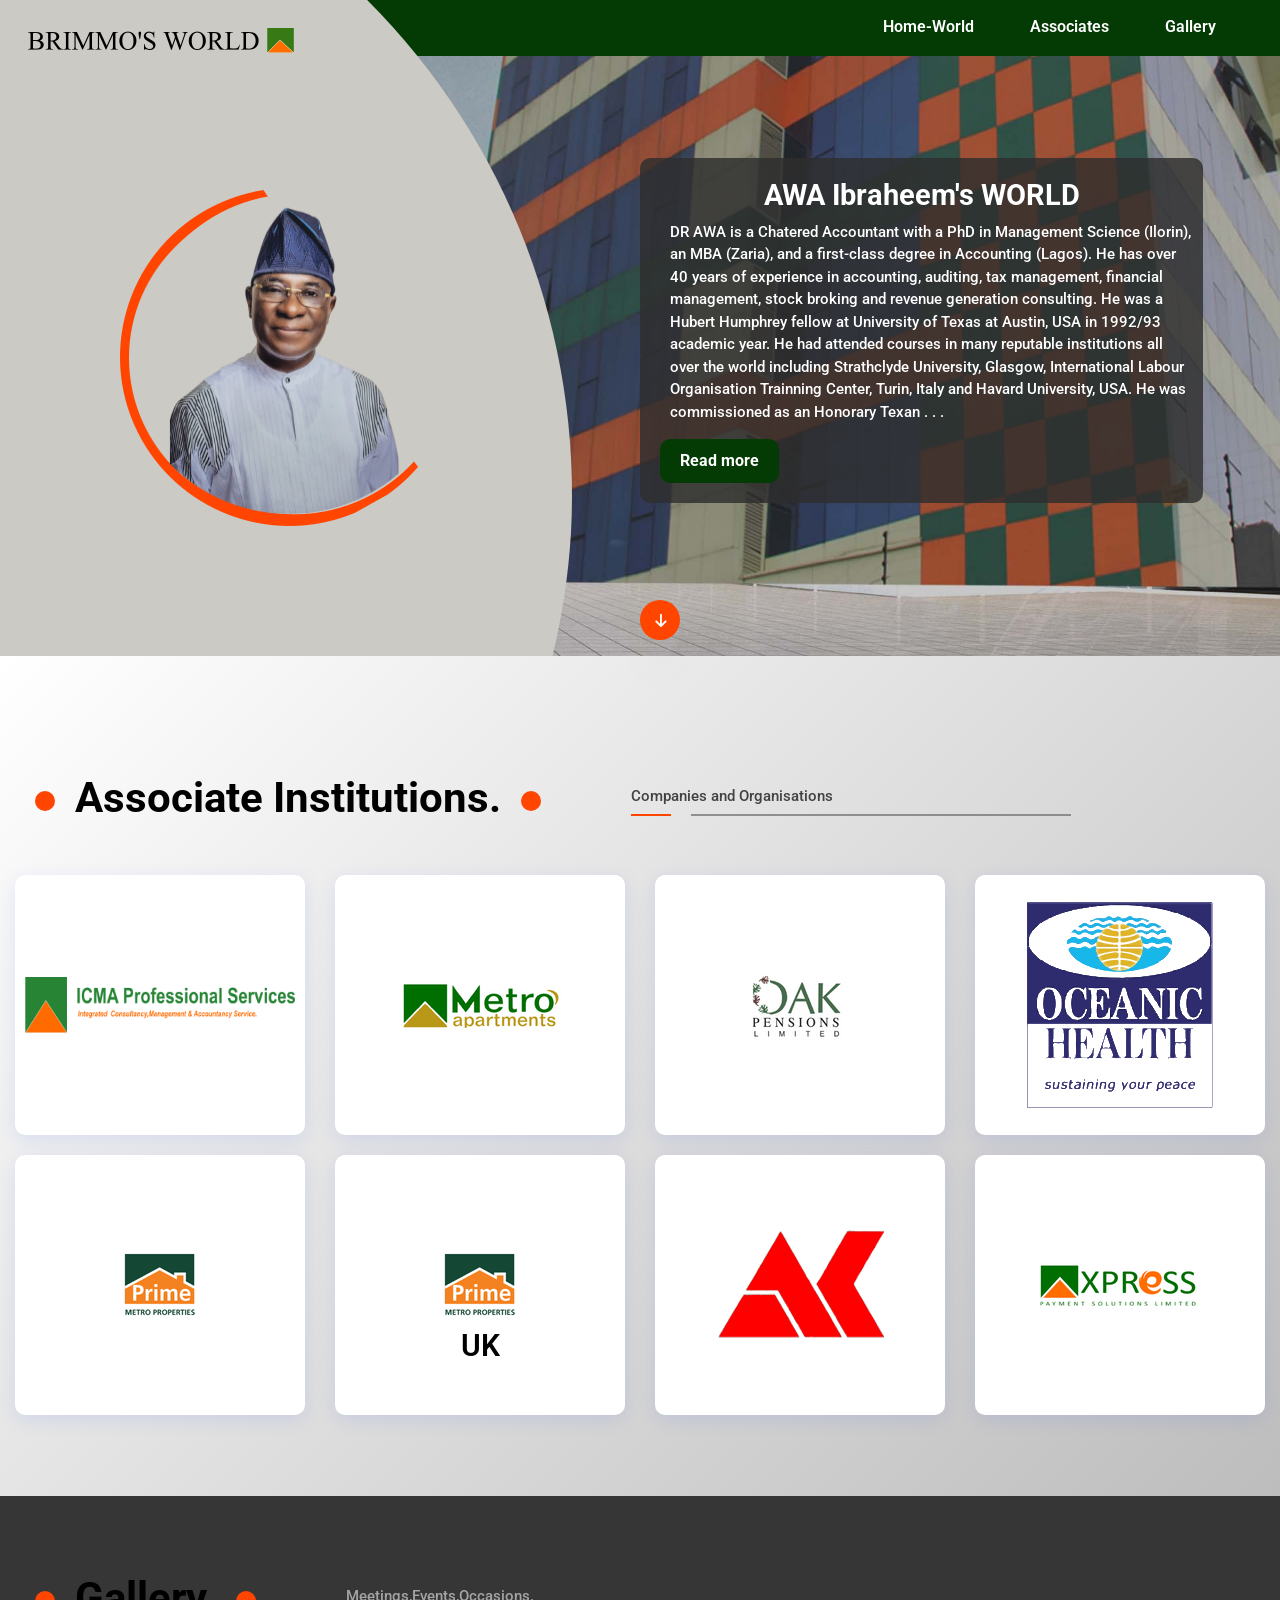
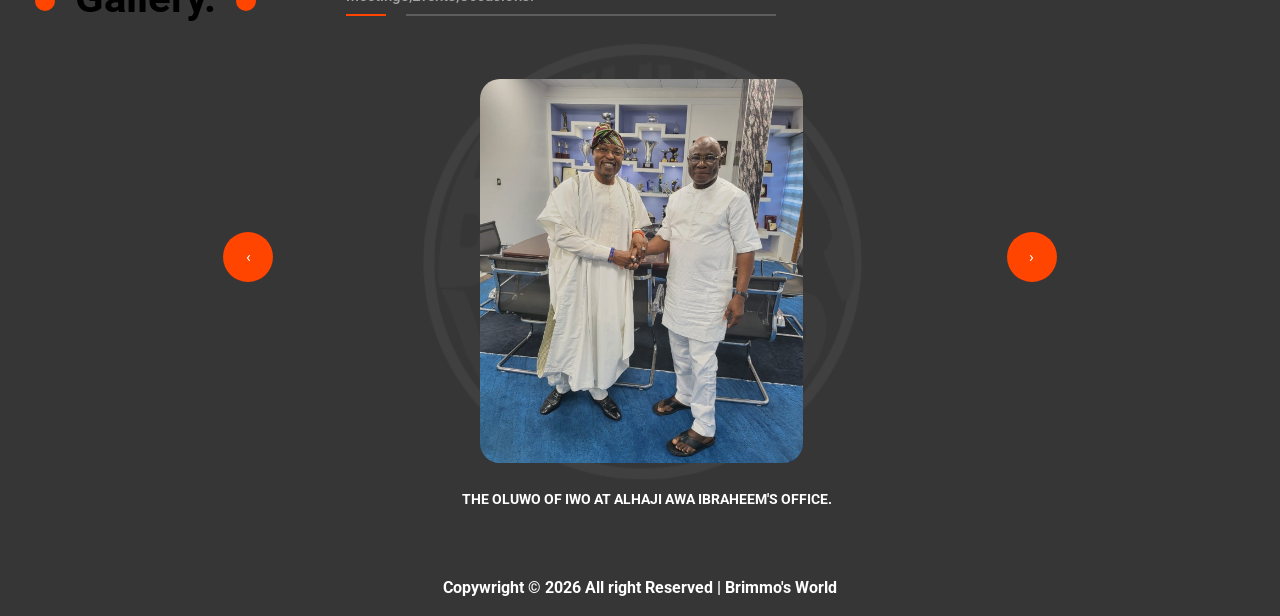
==== index.html @ 3488f88e "update files" ====
<!DOCTYPE html>
<html lang="en">
  <head>
    <meta charset="UTF-8" />
    <meta http-equiv="X-UA-Compatible" content="IE=edge" />
    <meta name="viewport" content="width=device-width, initial-scale=1.0" />
    <title>Brimmo's World</title>
    <!--==================== bootstrap file ============= -->

    <link
      rel="stylesheet"
      href="https://cdn.jsdelivr.net/npm/bootstrap@4.6.1/dist/css/bootstrap.min.css"
      integrity="sha384-zCbKRCUGaJDkqS1kPbPd7TveP5iyJE0EjAuZQTgFLD2ylzuqKfdKlfG/eSrtxUkn"
      crossorigin="anonymous"
    />

    <link rel="stylesheet" href="style.css" />
    <link rel="stylesheet" type="text/css" href="fonts/Gelion-Regular.woff2" />

    <link
      rel="stylesheet"
      href="https://cdnjs.cloudflare.com/ajax/libs/animate.css/4.1.1/animate.min.css"
      integrity="sha512-c42qTSw/wPZ3/5LBzD+Bw5f7bSF2oxou6wEb+I/lqeaKV5FDIfMvvRp772y4jcJLKuGUOpbJMdg/BTl50fJYAw=="
      crossorigin="anonymous"
      referrerpolicy="no-referrer"
    />

    <!--==================== font awesome file ============= -->
    <link
      rel="stylesheet"
      href="https://cdnjs.cloudflare.com/ajax/libs/font-awesome/6.1.1/css/all.min.css"
    />

    <link
      rel="stylesheet"
      href="https://cdnjs.cloudflare.com/ajax/libs/OwlCarousel2/2.3.4/assets/owl.carousel.min.css"
    />
    <link
      rel="stylesheet"
      href="https://cdnjs.cloudflare.com/ajax/libs/OwlCarousel2/2.3.4/assets/owl.theme.default.min.css"
    />
    <link
      rel="stylesheet"
      href="https://cdnjs.cloudflare.com/ajax/libs/animate.css/4.1.1/animate.min.css"
      integrity="sha512-c42qTSw/wPZ3/5LBzD+Bw5f7bSF2oxou6wEb+I/lqeaKV5FDIfMvvRp772y4jcJLKuGUOpbJMdg/BTl50fJYAw=="
      crossorigin="anonymous"
      referrerpolicy="no-referrer"
    />
  </head>
  <body>
    <img class="brand" src="./images/g1048.png" alt="Brimmo's World" />
    <!-- <img class="Awa" src="./images/awa.jpg" alt="AWA IBAHEEM'S PICTURE">

  
  <div class="lin"></div> -->
    <div class="oi">
      <div class="AnotherStory1 slide2-in from-left2">
        <h2 class="h2">AWA Ibraheem's WORLD</h2>
        <p>
          DR AWA is a Chatered Accountant with a PhD in Management Science
          (Ilorin), an MBA (Zaria), and a first-class degree in Accounting
          (Lagos). He has over 40 years of experience in accounting, auditing,
          tax management, financial management, stock broking and revenue
          generation consulting. He was a Hubert Humphrey fellow at University
          of Texas at Austin, USA in 1992/93 academic year. He had attended
          courses in many reputable institutions all over the world including
          Strathclyde University, Glasgow, International Labour Organisation
          Trainning Center, Turin, Italy and Havard University, USA. He was
          commissioned as an Honorary Texan <span id="dots2">. . .</span
          ><span id="more2"
            >by the State Of Texas, USA, in July, 1993. He was also a 1992
            University of Lagos Distinguished Alumni Award winner and 2019
            Institute of Chartered Accountants of Nigeria Merit Award winner. He
            is currently the Pro Chancellor of Fountain University, Osogbo and
            the President of Ikeja Golf Club in Lagos State. He is associated
            with a number of organisations active in the private sector some of
            which are on this page.
          </span>
        </p>
        <button onclick="myFunctions()" id="myBtn2">Read more</button>
      </div>
    </div>

    <img class="Awaaaa" src="./images/bg.png" alt="AWA IBAHEEM'S PICTURE" />
    <img
      src="./images/firstAlhajiPicture.png"
      alt="firstAlhajiPicture"
      class="firstpic"
    />
    <img src="./images/g1023.png" alt="firstAlhajiPicture" class="secondpic" />
    <img src="./images/shape.png" alt="shape" class="shape" />

    <img
      class="Android"
      src="./images/android.png"
      alt="AWA IBAHEEM'S PICTURE"
    />
    <img class="Phone" src="./images/phone.png" alt="AWA IBAHEEM'S PICTURE" />
    <div class="scroll-down" id="scroll-down" title="scroll down">
      <!-- <span>scroll down</span> -->
      <i class="fa fa-arrow-down" aria-hidden="true"></i>
    </div>
    <div class="scroll-top" id="scroll-top">
      <i class="fa fa-globe"></i>
    </div>

    <nav class="navbar navbar-expand-md" id="navbar">
      <a class="navbar-brand" href="#">
        <img src="./images/g1048.png" alt="Brimmo world" />
      </a>
      <button
        class="navbar-toggler"
        type="button"
        data-toggle="collapse"
        data-target="#navbarNavDropdown"
      >
        <i class="fa fa-bars"></i>
      </button>
      <div class="collapse navbar-collapse" id="navbarNavDropdown">
        <ul class="navbar-nav ml-auto">
          <li class="nav-item p-10">
            <a class="nav-link" href="#">Home-World</a>
          </li>
          <li class="nav-item">
            <a class="nav-link" href="#associations">Associates</a>
          </li>
          <!-- <li class="nav-item">
            <a class="nav-link" href="#News">News & Publications</a>
          </li> -->
          <li class="nav-item">
            <a class="nav-link" href="#partners">Gallery</a>
          </li>
        </ul>
      </div>
    </nav>

    <div class="HomeWorld" id="HomeWorld">
      <!-- <div class="background"></div> -->
      <div class="item">
        <img src="./images/office.jpg" alt="" />
        <!-- <div class="cover"> -->
        <div class="container-fluid">
          <div class="row text">
            <div class="col-md-4">
              <div class="picture header-content"></div>
            </div>
            <div class="col-md-2"></div>
            <div class="col-md-5">
              <div class="Story slide-in from-left2">
                <h2 class="h2">AWA Ibraheem's WORLD</h2>
                <p>
                  DR AWA is a Chatered Accountant with a PhD in Management
                  Science (Ilorin), an MBA (Zaria), and a first-class degree in
                  Accounting (Lagos). He has over 40 years of experience in
                  accounting, auditing, tax management, financial management,
                  stock broking and revenue generation consulting. He was a
                  Hubert Humphrey fellow at University of Texas at Austin, USA
                  in 1992/93 academic year. He had attended courses in many
                  reputable institutions all over the world including
                  Strathclyde University, Glasgow, International Labour
                  Organisation Trainning Center, Turin, Italy and Havard
                  University, USA. He was commissioned as an Honorary Texan
                  <span id="dots">. . .</span
                  ><span id="more"
                    >by the State Of Texas, USA, in July, 1993. He was also a
                    1992 University of Lagos Distinguished Alumni Award winner
                    and 2019 Institute of Chartered Accountants of Nigeria Merit
                    Award winner. He is currently the Pro Chancellor of Fountain
                    University, Osogbo and the President of Ikeja Golf Club in
                    Lagos State. He is associated with a number of organisations
                    active in the private sector some of which are on this page.
                  </span>
                </p>
                <button onclick="myFunction()" id="myBtn">Read more</button>
              </div>
            </div>
            <div class="col-md-1"></div>
          </div>
        </div>
      </div>
      <!-- </div> -->
    </div>

    <!-- <section class="pictures">

        </section> -->
    <div class="association-and-news">
      <section class="associations" id="associations">
        <div class="container-fluid ass">
          <div class="header">
            <div class="top">
              <div class="dot"></div>
              <p>Associate Institutions.</p>
              <div class="dot"></div>
            </div>

            <div class="below">
              <p>Companies and Organisations</p>
              <div class="block">
                <div class="line"></div>
                <div class="line2"></div>
              </div>
            </div>
          </div>
          <div class="row boxes">
            <div class="col-md-3 col-sm-12 bx1">
              <div class="inner slide-in from-right">
                <div class="front-face">
                  <img src="./images/g1102.png" class="imag" alt="ICMA" />
                </div>
                <div class="back-face">
                  <span>ICMA</span>
                  <p class="yo">
                    Creation of Public Revenue Solutions, Simplifying
                    assessments and payments, plugging loopholes and boosting
                    Revenue.
                  </p>
                  <a
                    href="https://icmaservices.com/"
                    class="button"
                    target="_blank"
                    >Visit Site</a
                  >
                </div>
              </div>
            </div>
            <div class="col-md-3 col-sm12 bx1">
              <div class="inner slide-in from-right">
                <div class="front-face">
                  <img src="./images/NewMetro.png" alt="ICMA" target="_blank" />
                </div>
                <div class="back-face">
                  <span>Metro Apartments</span>
                  <p class="dow">
                    Affordable Modern Living In Safety, Efficiency and Comfort.
                  </p>
                  <a
                    href="https://www.metroapartments.com/"
                    class="button"
                    target="_blank"
                    >Visit Site</a
                  >
                </div>
              </div>
            </div>
            <div class="col-md-3 col-sm12 bx1">
              <div class="inner slide-in from-right">
                <div class="front-face">
                  <img src="./images/NewOak.png" alt="ICMA" />
                </div>
                <div class="back-face">
                  <span>OAK Pensions</span>
                  <p class="dow">
                    Providing Financial Future and Security for Retirement.
                  </p>
                  <a
                    href="https://www.oakpensions.com/"
                    class="button"
                    target="_blank"
                    >Visit Site</a
                  >
                </div>
              </div>
            </div>
            <div class="col-md-3 col-sm12 bx1">
              <div class="inner slide-in from-right">
                <div class="front-face">
                  <img
                    src="./images/logo_oceanic_transparent (1).png"
                    alt="Oceanic"
                    target="_blank"
                  />
                </div>
                <div class="back-face">
                  <span>Oceanic</span>
                  <p class="dow">
                    Affordable Quality Healthcare without tears.
                  </p>
                  <a
                    href="https://www.oceanichealth.com/"
                    class="button"
                    target="_blank"
                    >Visit Site</a
                  >
                </div>
              </div>
            </div>
            <div class="col-md-3 col-sm12 bx1">
              <div class="inner slide-in from-left">
                <div class="front-face">
                  <img
                    src="./images/NewPrimeMetro (1).png"
                    alt="New Prime Metro"
                    target="_blank"
                  />
                </div>
                <div class="back-face">
                  <span>Prime Metro</span>
                  <p class="dow">
                    Build, Buy, Sell & Lease property with the most Efficient
                  </p>
                  <a
                    href="https://primemetro.net/"
                    class="button"
                    target="_blank"
                    >Visit Site</a
                  >
                </div>
              </div>
            </div>
            <div class="col-md-3 col-sm12 bx1">
              <div class="inner slide-in from-left">
                <div class="front-face">
                  <img
                    src="./images/NewPrimeMetro (1).png"
                    alt="UK PrimeMetro"
                    target="_blank"
                  />
                  <h2>UK</h2>
                </div>
                <div class="back-face">
                  <span>Prime Metro [UK]</span>
                  <p>
                    Enjoy the trust and Knowledge of True property professionals
                    in the UK.
                  </p>
                  <a
                    href="https://www.primemetro.co.uk/"
                    class="button"
                    target="_blank"
                    >Visit Site</a
                  >
                </div>
              </div>
            </div>
            <div class="col-md-3 col-sm12 bx1">
              <div class="inner slide-in from-left">
                <div class="front-face">
                  <img
                    src="./images/afrologo1.png"
                    alt="ICMA"
                    target="_blank"
                  />
                </div>
                <div class="back-face">
                  <span>Afrocommerce</span>
                  <p>
                    Sales & Maintenance of World Standard Industrial Equipment
                    and Machines.
                  </p>
                  <a
                    href="https://www.afrocommercewaltd.com/"
                    class="button"
                    target="_blank"
                    >Visit Site</a
                  >
                </div>
              </div>
            </div>
            <div class="col-md-3 col-sm12 bx1">
              <div class="inner slide-in from-left">
                <div class="front-face">
                  <img src="./images/NewXpress.png" alt="ICMA" />
                </div>
                <div class="back-face">
                  <span>Xpress Payments</span>
                  <p>
                    Providing Stress-free Leading-edge payments and smart Living
                    Solutions.
                  </p>
                  <a
                    href="https://www.xpresspayments.com/"
                    class="button"
                    target="_blank"
                    >Visit Site</a
                  >
                </div>
              </div>
            </div>
          </div>
        </div>
      </section>

      <!-- <section class="News" id="News">
        <div class="container-fluid ass">
          <div class="header">
            <div class="top">
              <div class="dot"></div>
              <p>News & Publications.</p>
              <div class="dot"></div>
            </div>

            <div class="below">
              <p>Articles</p>
              <div class="block">
                <div class="line"></div>
                <div class="line2"></div>
              </div>
            </div>
          </div>
          <div class="row cards">
            <div class="col-md-3 newsCard">
              <div class="InnerCard">
                <div class="imgPadd">
                  <img src="/images/nw.jpg" alt="" />
                </div>
                <div class="area">
                  <span> TITLE OF PUBLICATION</span>
                  <div>
                    Body of the publication lorem ipsum dolor sit amet
                    consectetur adipisicing elit. Saepe perspiciatis ullam atque
                    aperiam veritatis? Corporis cum soluta id debitis error....
                  </div>
                </div>

                <a href="#">More</a>
              </div>
            </div>

            <div class="col-md-3 newsCard">
              <div class="InnerCard">
                <div class="imgPadd">
                  <img src="/images/nw.jpg" alt="" />
                </div>
                <div class="area">
                  <span> TITLE OF PUBLICATION</span>
                  <div>
                    Body of the publication lorem ipsum dolor sit amet
                    consectetur adipisicing elit. Saepe perspiciatis ullam atque
                    aperiam veritatis? Corporis cum soluta id debitis error....
                  </div>
                </div>

                <a href="#">More</a>
              </div>
            </div>

            <div class="col-md-3 newsCard">
              <div class="InnerCard">
                <div class="imgPadd">
                  <img src="/images/nw.jpg" alt="" />
                </div>
                <div class="area">
                  <span> TITLE OF PUBLICATION</span>
                  <div>
                    Body of the publication lorem ipsum dolor sit amet
                    consectetur adipisicing elit. Saepe perspiciatis ullam atque
                    aperiam veritatis? Corporis cum soluta id debitis error....
                  </div>
                </div>

                <a href="#">More</a>
              </div>
            </div>

            <div class="col-md-3 newsCard">
              <div class="InnerCard">
                <div class="imgPadd">
                  <img src="/images/nw.jpg" alt="" />
                </div>
                <div class="area">
                  <span> TITLE OF PUBLICATION</span>
                  <div>
                    Body of the publication lorem ipsum dolor sit amet
                    consectetur adipisicing elit. Saepe perspiciatis ullam atque
                    aperiam veritatis? Corporis cum soluta id debitis error....
                  </div>
                </div>

                <a href="#">More</a>
              </div>
            </div>
          </div>
        </div>
      </section> -->
    </div>

    <section class="partners" id="partners">
      <div class="container-fluid ass">
        <div class="header">
          <div class="top">
            <div class="dot"></div>
            <p>Gallery.</p>
            <div class="dot"></div>
          </div>

          <div class="below">
            <p>Meetings,Events,Occasions.</p>
            <div class="block">
              <div class="line"></div>
              <div class="line2"></div>
            </div>
          </div>
        </div>
      </div>
      <div class="container">
        <img
          class="img"
          src="./images/BRIMMO-removebg-preview.png"
          alt="Brimmo's World"
        />
        <div class="owl-carousel owl-theme">
          <div class="item">
            <div class="row">
              <div class="col-md-3"></div>
              <div class="col-md-6">
                <img class="imager" src="./images/Oluwo.png" alt="Office" />
                <div class="infor">
                  <p>The Oluwo of Iwo at Alhaji AWA Ibraheem's Office.</p>
                </div>
              </div>
              <div class="col-md-3"></div>
            </div>
          </div>
          <div class="item">
            <div class="row">
              <div class="col-md-3"></div>
              <div class="col-md-6">
                <img class="ww" src="./images/ican (2).jpg" alt="" />
                <div class="info">
                  <p class="ww">At the Commissioning of ICAN Offa</p>
                </div>
              </div>
              <div class="col-md-3"></div>
            </div>
          </div>

          <div class="item">
            <div class="row">
              <div class="col-md-3"></div>
              <div class="col-md-6">
                <img class="www" src="./images/Alhaji (1).jpg" alt="Office" />
              </div>
              <div class="col-md-3"></div>
            </div>
          </div>
          <div class="item">
            <div class="row">
              <div class="col-md-3"></div>
              <div class="col-md-6">
                <img src="./images/EkoHotel.jpg" class="push" alt="Office" />
                <div class="info">
                  <p style="font-size: 13px; margin-top: 30px">
                    Dr Awa Ibraheem confered with merit award by ICAN's 54th
                    president at the Annual Dinner and awards held at eko hotel
                    and suites 2019
                  </p>
                </div>
              </div>
              <div class="col-md-3"></div>
            </div>
          </div>
          <div class="item">
            <div class="row">
              <div class="col-md-3"></div>
              <div class="col-md-6">
                <img src="./images/AlumniawardLag.jpg" alt="Office" />
                <div class="info">
                  <p>
                    Dr awa ibraheem at the university of lagos alumni
                    association award dinner on the 27th july,2012
                  </p>
                </div>
              </div>
              <div class="col-md-3"></div>
            </div>
          </div>
          <div class="item">
            <div class="row">
              <div class="col-md-3"></div>
              <div class="col-md-6">
                <img src="./images/Hajj.jpg" alt="Hajj" />
                <div class="info">
                  <p>
                    As Kwara state 2022 Amirul Hajj with thr Kwara State
                    governor just before the 2022<br />
                    last hajj flight took off for Madinah, Saudi Arabia.
                  </p>
                </div>
              </div>
              <div class="col-md-3"></div>
            </div>
          </div>
          <div class="item">
            <div class="row">
              <div class="col-md-3"></div>
              <div class="col-md-6">
                <img src="./images/Alhaji (4).jpg" alt="Office" />
                <div class="info">
                  <p>
                    <!--   -->
                  </p>
                </div>
              </div>
              <div class="col-md-3"></div>
            </div>
          </div>
          <div class="item">
            <div class="row">
              <div class="col-md-3"></div>
              <div class="col-md-6">
                <img
                  class="anoda"
                  src="./images/InOffice (1).jpg"
                  alt="Office"
                />
                <div class="info">
                  <p>
                    <!--  * -->
                  </p>
                </div>
              </div>
              <div class="col-md-3"></div>
            </div>
          </div>
          <div class="item">
            <div class="row">
              <div class="col-md-3"></div>
              <div class="col-md-6">
                <img src="./images/InOffice (2).jpg" alt="Office" />
                <div class="info">
                  <p>
                    <!-- * * -->
                  </p>
                </div>
              </div>
              <div class="col-md-3"></div>
            </div>
          </div>
          <div class="item">
            <div class="row">
              <div class="col-md-3"></div>
              <div class="col-md-6">
                <img class="imagers" src="./images/image29.png" alt="Office" />
                <div class="infor">
                  <p></p>
                </div>
              </div>
              <div class="col-md-3"></div>
            </div>
          </div>
        </div>
      </div>
    </section>

    <section class="footer">
      <div class="text">
        <p>
          Copywright &copy; <span id="year"></span> All right Reserved |
          <a
            href="#"
            id="scroll-top"
            style="color: white; text-decoration: none"
            >Brimmo's World</a
          >
        </p>
      </div>
    </section>

    <script
      src="https://cdnjs.cloudflare.com/ajax/libs/jquery/3.6.0/jquery.min.js"
      integrity="sha512-894YE6QWD5I59HgZOGReFYm4dnWc1Qt5NtvYSaNcOP+u1T9qYdvdihz0PPSiiqn/+/3e7Jo4EaG7TubfWGUrMQ=="
      crossorigin="anonymous"
      referrerpolicy="no-referrer"
    ></script>
    <script src="https://cdn.jsdelivr.net/npm/popper.js@1.16.1/dist/umd/popper.min.js"></script>
    <script src="https://cdn.jsdelivr.net/npm/bootstrap@4.6.0/dist/js/bootstrap.min.js"></script>
    <script src="https://cdnjs.cloudflare.com/ajax/libs/OwlCarousel2/2.3.4/owl.carousel.min.js"></script>
    <script src="index.js"></script>
    <script src="confetti.js"></script>
    <script type="text/javascript">
      $(window).on("scroll", function () {
        if (window.scrollY > 0) {
          $(".scroll-down").addClass("disable");
        } else {
          $(".scroll-down").addClass("show");
          $(".scroll-down").removeClass("disable");
        }
      });

      $(window).on("load", function () {
        if (window.scrollY > 0) {
          $(".scroll-down").addClass("disable");
        } else {
          $(".scroll-down").addClass("show");
          $(".scroll-down").removeClass("disable");
        }
      });

      $(window).scroll(function () {
        if (this.scrollY > 110) {
          $(".scroll-top").addClass("show");
        } else {
          $(".scroll-top").removeClass("show");
        }
        if (this.scrollY > 600) {
          $(".navbar").addClass("show");
        } else {
          $(".navbar").removeClass("show");
        }
      });

      $(".scroll-top").on("click", function (evt) {
        $("html, body").animate({ scrollTop: 0 }, 600);
        evt.preventDefault();
      });

      $(".scroll-down").on("click", function (evt) {
        $("html, body").animate({ scrollTop: 600 }, 600);
        evt.preventDefault();
      });

      function myFunction() {
        var dots = document.getElementById("dots");
        var moreText = document.getElementById("more");
        var btnText = document.getElementById("myBtn");

        if (dots.style.display === "none") {
          dots.style.display = "inline";
          btnText.innerHTML = "Read more";
          moreText.style.display = "none";
        } else {
          dots.style.display = "none";
          btnText.innerHTML = "Read less";
          moreText.style.display = "inline";
        }
      }
      function myFunctions() {
        var dots = document.getElementById("dots2");
        var moreText = document.getElementById("more2");
        var btnText = document.getElementById("myBtn2");

        if (dots.style.display === "none") {
          dots.style.display = "inline";
          btnText.innerHTML = "Read more";
          moreText.style.display = "none";
        } else {
          dots.style.display = "none";
          btnText.innerHTML = "Read less";
          moreText.style.display = "inline";
        }
      }

      const start = () => {
        setTimeout(function () {
          confetti.start();
        }, 1000);
      };

      const stop = () => {
        setTimeout(function () {
          confetti.stop();
        }, 8000);
      };
      const timey = () => {
        const date = new Date();
        const month = date.getUTCMonth() + 1;
        const day = date.getUTCDate() + 1;

        const log = day + "/" + month;

        if (log == "19/10") {
          start();
          stop();
        }
      };

      window.onload = function () {
        timey();
      };
    </script>
  </body>
</html>
---- style.css ----
@import url("https://fonts.googleapis.com/css?family=Roboto:300,400,600,700,800&display=swap");

* {
  text-decoration: none;
  margin: 0;
  padding: 0;
  color: white;
}

body {
  font-family: "Roboto", sans-serif;
}

.scroll-down {
  font-size: 15px;
  position: fixed;
  z-index: 999;
  left: 50%;
  top: 600px;
  display: none;
  flex-direction: row;
  align-items: center;
  justify-content: center;
  font-weight: 600;
  /* gap: 3px; */
  visibility: hidden;
  /* padding: 10px; */
  padding: 0;
  width: 40px;
  height: 40px;
  cursor: pointer;
  -webkit-transition: 0.3s;
  -o-transition: 0.3s;
  transition: 0.3s;
  text-align: center;
  opacity: 0;
  color: #ffffff;
  border: none;
  border-radius: 50%;
  background-color: orangered;
  -webkit-box-shadow: 0 30px 50px rgba(0, 0, 0, 0.03);
  box-shadow: 0 30px 50px rgba(0, 0, 0, 0.03);
}

.scroll-down:hover {
  background-color: rgb(255, 100, 43);
}

.scroll-down.show {
  display: flex;
  visibility: visible;
  opacity: 1;
  box-shadow: 0 30px 50px rgba(0, 0, 0, 0.03);
}
.scroll-down i {
  animation: upDown 2s infinite;
}

@keyframes upDown {
  0%,
  100% {
    transform: translateY(5px);
  }
  50% {
    transform: translateY(-5px);
  }
}
.scroll-down.disable {
  display: none;
  visibility: hidden;
  opacity: 0;
  box-shadow: 0 30px 50px rgba(0, 0, 0, 0.03);
}
.scroll-top {
  font-size: 25px;
  line-height: 60px;
  position: fixed;
  z-index: 999;
  right: 30px;
  bottom: -30px;
  display: block;
  visibility: hidden;
  width: 60px;
  height: 60px;
  padding: 0;
  cursor: pointer;
  -webkit-transition: 0.3s;
  -o-transition: 0.3s;
  transition: 0.3s;
  text-align: center;
  opacity: 0;
  color: #ffffff;
  border: none;
  border-radius: 50%;
  background-color: orangered;
  -webkit-box-shadow: 0 30px 50px rgba(0, 0, 0, 0.03);
  box-shadow: 0 30px 50px rgba(0, 0, 0, 0.03);
}

.scroll-top:hover {
  background-color: rgb(121, 65, 44);
}

.scroll-top.show {
  bottom: 30px;
  visibility: visible;
  opacity: 1;
  box-shadow: 0 30px 50px rgba(0, 0, 0, 0.03);
}

.navbar {
  height: 56px;
  width: 100%;
  z-index: 2;
  background-color: transparent;
  background-color: rgb(4, 59, 4);
  transition: all 0.3s ease;
}
.navbar .navbar-brand {
  display: none;
}
.navbar.show {
  position: fixed;
  transition: all 0.3s ease;
  z-index: 999;
}
.navbar.show .navbar-brand {
  display: unset;
}
.navbar-nav {
  text-align: right;
  margin-right: 20px;
}
.navbar a {
  text-align: left;
}
.navbar-toggler {
  top: 20px;
  right: 10px;
  position: absolute;
  padding-right: 20px;
  outline: none !important;
  border: none !important;
}
.navbar .fa {
  color: white;
  font-size: 20px;
}
.navbar .fa:hover {
  color: orangered;
  transition: all 0.92s none;
}
.navbar-nav .nav-link {
  font-weight: 500;
  font-size: 17;
  font-weight: 600;
  color: white;
  border-bottom: 2px solid transparent;
}
.navbar .navbar-nav .nav-link {
  position: relative;
  padding: 0 3px;
}

.navbar .navbar-nav .nav-link::before {
  content: "";
  position: absolute;
  bottom: -2px;
  left: 0;
  width: 0;
  height: 2px;
  background-color: rgba(255, 68, 0, 0.877);
  transition: width 0.32s ease;
}

.navbar .navbar-nav .nav-link:hover::before {
  width: 100%;
}

.nav-item {
  padding: 0px 25px;
}
.HomeWorld {
  left: 50%;
  bottom: 0px;
}
.HomeWorld .item {
  height: 600px;
  background-size: cover;
  background-repeat: no-repeat;
}

.HomeWorld .item img {
  height: 100%;
  width: 100%;
  object-fit: cover;
  background-size: cover;
  background-repeat: no-repeat;
  overflow: hidden;
}

.HomeWorld .container-fluid {
  transform: translateY(-470px);
}
.HomeWorld .container-fluid .text {
  display: flex;
  align-items: center;
  justify-content: space-between;
  flex-direction: row;
}
.HomeWorld .picture,
.picture {
  height: 300px;
  width: 300px;
}

.Awaaaa {
  width: 572px;
  height: 656px;
  position: absolute;
  z-index: 996;
}
.firstpic {
  width: 320px;
  height: 314px;
  position: absolute;
  z-index: 999;
  transform: translate(129px, 200px);
  animation: changing 10s ease 20s infinite alternate;
}
.secondpic {
  width: 312px;
  height: 314px;
  position: absolute;
  z-index: 999;
  opacity: 0;

  transform: translate(129px, 200px);
  animation: changing2 10s ease 20s infinite alternate;
}
.shape {
  width: 335px;
  height: 336px;
  position: absolute;
  z-index: 997;
  transform: translate(120px, 190px);
  display: unset;
  animation: rotation 10s 20s infinite alternate;
}

@keyframes changing {
  0% {
    display: unset;
    opacity: 1;
  }
  49% {
    opacity: 1;
    display: unset;
  }
  50% {
    display: none;
  }
  51% {
    display: none;
    opacity: 0;
  }
  100% {
    display: none;
    opacity: 0;
  }
}
@keyframes changing2 {
  0% {
    display: none;
    opacity: 0;
  }
  49% {
    opacity: 0;
    display: none;
  }
  50% {
    display: unset;
  }
  51% {
    opacity: 1;
  }
  100% {
    opacity: 1;
  }
}

@keyframes rotation {
  0% {
    opacity: 1;
    transform: translate(120px, 190px) rotate(0deg);
  }
  49% {
    opacity: 1;
    transform: translate(120px, 190px) rotate(0deg);
  }
  50% {
    opacity: 0.1;
  }
  51% {
    transform: translate(120px, 190px) rotate(250deg);
    opacity: 0;
  }
  100% {
    transform: translate(120px, 190px) rotate(250deg);
    opacity: 0;
  }
}

.brand {
  z-index: 999;
  position: absolute;
  transform: translate(28px, 28px);
}

.text .col-md-5 .Story,
.story1 {
  width: auto;
  height: auto;
  position: absolute;
  background-color: rgba(46, 46, 46, 0.812);
  border-radius: 10px;
  transform: translateY(-178px);
  right: -30px;
  padding: 20px;
}
.text .col-md-5 .Story .h2,
.story1 .h2 {
  font-size: 29px;
  font-weight: 700;
  text-align: center;
}
#more {
  display: none;
  transition: all 2s ease-in-out;
}

.Story p,
.story1 p {
  font-size: 15px;
  font-weight: 500;
  transform: translateX(10px);
}

#myBtn {
  background-color: rgb(4, 59, 4);
  padding: 10px 20px;
  border: none;
  transition: all 0.5s ease;
  border-radius: 10px;

  font-weight: 700;
}
#myBtn:hover {
  color: black;
  font-weight: 700;
  background-color: orangered;
}
.association-and-news {
  background-image: linear-gradient(
    -45deg,
    rgb(190, 189, 189),
    rgb(255, 255, 255)
  );
}
.associations {
  height: 840px;
}
.associations .dot {
  width: 20px;
  height: 20px;
  border-radius: 50px;
  background-color: orangered;

  margin: -10px 20px 0 20px;
}

.associations .header {
  padding-top: 110px;
  text-align: center;
  display: flex;
  align-items: center;
}
.associations .header .top {
  display: flex;
  align-items: center;
}
.associations .header .top p {
  font-size: 42px;
  font-weight: 700;
  color: black;
}
.associations .header .below {
  margin-top: -10px;
  display: flex;
  align-items: flex-start;
  flex-direction: column;
  padding-left: 70px;
}
.associations .header .below p {
  font-size: 15px;
  color: rgb(66, 66, 66);
  font-weight: 500;
}
.associations .block {
  display: flex;
  margin-top: -10px;
}
.associations .line {
  border: 0.1px solid orangered;
  width: 40px;
  height: 1px;
}
.associations .line2 {
  margin-left: 20px;
  border: 0.1px solid rgba(110, 110, 110, 0.705);
  width: 380px;
  height: 1px;
}

.associations .boxes {
  margin-top: 20px;
}
.associations .col-md-3 {
  padding: 10px;
  display: flex;
  align-items: center;
  justify-content: center;
}
.associations .inner {
  width: 290px;
  height: 260px;
  position: relative;
  perspective: 1000px;
}

.front-face {
  background: #fff;
  height: 100%;
  width: 100%;
  display: flex;
  align-items: center;
  justify-content: center;
  flex-direction: column;
  justify-content: center;
  box-shadow: 0px 5px 20px 0px rgba(0, 81, 250, 0.1);
  transition: all 0.5s ease;
  border-radius: 10px;
}
.front-face h2 {
  color: black;
  margin-top: 30px;
  font-size: 30px;
  font-weight: 600;
  position: absolute;
  transform: translateY(50px);
}
.front-face .icon i {
  font-size: 65px;
}
.front-face span,
.back-face span {
  font-size: 22px;
  font-weight: 600;
  text-transform: uppercase;
  transform: translateY(-30px);
}
.front-face img {
  position: absolute;
  padding: 0px 10px;
  overflow: hidden;
  background-repeat: no-repeat;
  background-size: cover;
}
.front-face .imag {
  width: inherit;
  height: auto;
}
.front-face span {
  background: linear-gradient(-135deg, #c850c0, #4158d0);
  -webkit-background-clip: text;
  -webkit-text-fill-color: transparent;
}
.back-face {
  position: absolute;
  top: 0;
  left: 0;
  z-index: 1;
  height: 100%;
  width: 100%;
  padding: 15px 30px;
  color: #fff;
  opacity: 0;
  transform-style: preserve-3d;
  backface-visibility: hidden;
  text-align: center;
  background-color: rgba(3, 102, 8, 0.75);
  text-decoration: none;
  transform: translateY(110px) rotateX(-90deg);
  box-shadow: 0px 5px 20px 0px rgba(0, 81, 250, 0.1);
  transition: all 0.5s ease;
  border-radius: 10px;
}
.back-face p {
  margin-top: 40px;
  text-align: justify;
  font-size: 15px;
  margin-bottom: 40px;
}
.back-face .yo {
  margin-top: 20px;
  text-align: justify;
  font-size: 15px;
  margin-bottom: 20px;
}
.back-face .dow {
  margin-top: 40px;
  text-align: justify;
  font-size: 15px;
  margin-bottom: 50px;
}
.inner .back-face .button {
  padding: 10px 20px;

  background-color: rgba(255, 68, 0, 0.75);
  color: white;
  font-size: 17px;
  font-weight: 600;
  border-radius: 10px;
  text-decoration: none;
}
.inner:hover .back-face .button {
  text-decoration: none;
  transition: all 0.4s ease-in;
  margin-bottom: 20000px;
}
.inner:hover .back-face .button:hover {
  color: rgba(255, 68, 0, 0.75);
  background-color: white;
}
.inner:hover .back-face {
  opacity: 1;
  transform: rotateX(0deg);
}
.inner:hover .front-face {
  opacity: 0;
  transform: translateY(-110px) rotateX(90deg);
}

.from-left,
.from-right {
  transition: all 1.4s ease-in;
  opacity: 0;
}

.from-left.appear {
  opacity: 1;
  animation: slidingRight 0.7s ease-in;
}
.from-left2.appear {
  opacity: 1;
  animation: slidingRight2 0.7s ease-in;
}
.from-right.appear {
  opacity: 1;
  animation: sliding 0.7s ease-in;
}
@keyframes sliding {
  0% {
    transform: translateX(-500px);
    opacity: 0;
  }
  60% {
    transform: translateX(0px);
  }
  62% {
    transform: translateX(30px);
  }
  70% {
    opacity: 1;
  }
  80% {
    transform: translate(0);
  }
}
@keyframes slidingRight {
  0% {
    transform: translateX(500px);
    opacity: 0;
  }
  60% {
    transform: translateX(0px);
  }
  62% {
    transform: translateX(-30px);
  }
  70% {
    opacity: 1;
  }
  80% {
    transform: translate(0);
  }
}

@keyframes slidingRight2 {
  0% {
    transform: translate(500px, -178px);
    opacity: 0;
  }
  60% {
    transform: translate(0px, -178px);
  }
  62% {
    transform: translateX(-30px, -178px);
  }
  70% {
    opacity: 1;
  }
  80% {
    transform: translateX(0, -178px);
  }
}

.News {
  height: 840px;
}
.News .dot {
  width: 20px;
  height: 20px;
  border-radius: 50px;
  background-color: orangered;
  margin: -10px 20px 0 20px;
}

.News .header {
  padding-top: 70px;
  text-align: center;
  display: flex;
  align-items: center;
  padding-bottom: 20px;
}
.News .header .top {
  display: flex;
  align-items: center;
}
.News .header .top p {
  font-size: 42px;
  font-weight: 700;
  color: black;
}
.News .header .below {
  margin-top: -10px;
  display: flex;
  align-items: flex-start;
  flex-direction: column;
  padding-left: 70px;
}
.News .header .below p {
  font-size: 15px;
  color: rgb(66, 66, 66);
  font-weight: 500;
}
.News .block {
  display: flex;
  margin-top: -10px;
}
.News .line {
  border: 0.1px solid orangered;
  width: 40px;
  height: 1px;
}
.News .line2 {
  margin-left: 20px;
  border: 0.1px solid rgba(110, 110, 110, 0.705);
  width: 380px;
  height: 1px;
}
.News .cards {
  display: flex;
  align-items: center;
  justify-content: space-between;
  padding: 10px 20px;
}
.News .cards .area {
  padding: 0px 20px;
}
.News .cards .newsCard .InnerCard {
  padding: 20px;
  display: flex;
  align-items: center;
  flex-direction: column;
  justify-content: center;
  background-color: white;
  box-shadow: 0px 5px 20px 0px rgba(0, 81, 250, 0.1);
  border-radius: 15px;
  width: inherit;
  height: inherit;
}

.News .cards .newsCard .InnerCard .imgPadd {
  display: flex;
  align-items: center;
  justify-content: center;
  width: inherit;
  margin: 0px 15px;
  border-radius: 10px;
  overflow: hidden;
}
.News .cards .newsCard .InnerCard .imgPadd img {
  width: inherit;
  height: inherit;
  border-radius: 10px;
  /* display: none; */
}
.News .cards .newsCard .imgPadd img:hover {
  scale: 1.15;
  transition: all 0.1s ease-in-out;
}
.News .cards .newsCard .InnerCard span {
  font-size: 20px;
  margin-top: 20px;
  width: 100%;
  color: black;
  font-weight: 700;
}
.News .cards .newsCard .InnerCard div {
  margin: 17px 0px;
  font-size: 13px;
  font-family: system-ui, -apple-system, BlinkMacSystemFont, "Segoe UI", Roboto,
    Oxygen, Ubuntu, Cantarell, "Open Sans", "Helvetica Neue", sans-serif;
  color: black;
  font-weight: 400;
}
.News .cards .newsCard .InnerCard a {
  text-decoration: none;
  font-weight: 600;
  background-color: rgba(3, 102, 8, 0.75);
  color: white;
  padding: 5px 40px;
  text-align: center;
  border-radius: 5px;
  align-self: flex-end;
}
.News .cards .newsCard .InnerCard a:hover {
  background-color: orangered;
  color: white;
}

.partners {
  height: 660px;
  background-color: rgb(54, 54, 54);
  z-index: 1;
}

.partners .dot {
  width: 20px;
  height: 20px;
  border-radius: 50px;
  background-color: orangered;

  margin: -10px 20px 0 20px;
}
.partners .header {
  padding-top: 70px;
  text-align: center;
  display: flex;
  align-items: center;
  z-index: 999;
}
.partners .header .top {
  display: flex;
  align-items: center;
}
.partners .header .top p {
  font-size: 42px;
  font-weight: 700;
  color: black;
}
.partners .header .below {
  margin-top: -10px;
  display: flex;
  align-items: flex-start;
  flex-direction: column;
  padding-left: 70px;
}
.partners .header .below p {
  font-size: 15px;
  color: rgb(165, 164, 164);
  font-weight: 500;
}
.partners .block {
  display: flex;
  margin-top: -10px;
}
.partners .line {
  border: 0.1px solid orangered;
  width: 40px;
  height: 1px;
}
.partners .line2 {
  margin-left: 20px;
  border: 0.1px solid rgba(110, 110, 110, 0.705);
  width: 370px;
  height: 1px;
}

.partners .img {
  position: absolute;
  width: auto;
  height: auto;
  z-index: 1;
  opacity: 0.1;
  transform: translateY(-40px) rotate(2deg);
  pointer-events: none;
}

#partners .owl-carousel .owl-dots {
  position: absolute;
  left: 50%;
  transform: translate(-50%, -20px);
}

.owl-carousel .item .imager {
  position: absolute;
  left: 22%;
  width: auto;
  height: 384px;
  transform: translateY(20px);
}
.owl-carousel .item .imagers {
  position: absolute;
  left: 22%;
  width: auto;
  height: 384px;
  transform: translateY(20px);
}
.owl-carousel .item .anoda {
  transform: translateY(10px);
}
.owl-carousel .item img {
  top: inherit;
  border-radius: 20px;
  width: auto;
  height: auto;

  display: flex;
  align-items: center;
  justify-content: flex-end;
}
.owl-carousel .item .push {
  transform: translateY(30px);
}
.partners .container {
  background-color: transparent;
  width: auto;
  height: 500px;
  display: flex;
  align-items: center;
  justify-content: center;
}

#partners .owl-carousel .owl-prev {
  background-color: orangered;
  position: absolute;
  color: #ffffff;
  top: 50%;
  left: 12%;
  outline: none;
  transform: translateY(-68px);
  padding: 10px;
  border-radius: 50px;
  width: 50px;
  height: 50px;
  transition: all 0.3s ease;
}
#partners .owl-carousel .owl-next {
  background-color: orangered;
  position: absolute;
  color: #ffffff;
  top: 50%;
  right: 12%;
  outline: none;
  transform: translateY(-68px);
  padding: 10px;
  border-radius: 50px;
  width: 50px;
  height: 50px;
  transition: all 0.1s ease;
}
#partners .owl-carousel .owl-prev:hover,
#partners .owl-carousel .owl-next:hover {
  background-color: rgb(4, 59, 4);
}
.owl-carousel .item .info {
  padding: 10px;
}
.owl-carousel .item .info p,
.owl-carousel .item .infor p {
  font-size: 14px;
  font-weight: 700;
  text-align: center;
  text-transform: uppercase;
}
.owl-carousel .item .infor {
  position: absolute;
  top: 420px;
  padding: 10px;
  text-align: center;
  left: 17%;
  display: flex;
  align-items: center;
  justify-content: center;
}

.footer {
  height: 60px;
  background-color: rgb(54, 54, 54);
  display: flex;
  align-items: flex-end;
  justify-content: center;
}

.footer .text p {
  font-size: 16px;
  font-weight: 700;
}
.Android,
.Phone {
  display: none;
}
.oi {
  display: none;
}

@media screen and (max-width: 1024px) {
  .Phone {
    width: 415px;
    height: 656px;
    position: absolute;
    z-index: 996;
    display: unset;
    margin-left: -80px;
  }

  .brand {
    top: -8px;
    left: -19px;
    width: 182px;
    height: 19px;
  }
  .Awaaaa,
  .Android {
    display: none;
  }

  .oi {
    display: none;
  }

  .text .col-md-5 .Story,
  .story1 {
    padding: 15px;
  }
  .text .col-md-5 .Story .h2,
  .story1 .h2 {
    font-size: 20px;
    font-weight: 700;
    text-align: center;
  }
  #more {
    display: none;
    transition: all 2s ease-in-out;
  }
  .Story p,
  .story1 p {
    font-size: 13px;
    font-weight: 500;
    transform: translateX(10px);
  }
  .oi {
    display: none;
  }
  .owl-carousel .item .imager {
    height: 340px;

    transform: translate(-10px, -5px);
  }
  .owl-carousel .item .imagers {
    height: 340px;

    transform: translate(-10px, -5px);
  }
  .owl-carousel .item .anoda {
    transform: translateY(15px);
  }
  .owl-carousel .item .infor {
    position: absolute;
    top: 340px;
    padding: 1px;
    text-align: center;
    left: 10%;
    display: flex;
    align-items: center;
    justify-content: center;
  }
  .front-face span,
  .back-face span {
    font-size: 16px;
    font-weight: 600;
    text-transform: uppercase;
    transform: translateY(-30px);
  }
  .back-face p {
    text-align: justify;
    font-size: 15px;
  }

  .back-face .yo {
    margin-top: 20px;
    text-align: justify;
    font-size: 15px;
    margin-bottom: 20px;
  }
  .back-face .dow {
    margin-top: 40px;
    text-align: justify;
    font-size: 15px;
    margin-bottom: 50px;
  }

  .firstpic {
    width: 224px;
    height: 220px;
    position: absolute;
    z-index: 999;
    transform: translate(49px, 232px);
    animation: changing 10s ease 20s infinite alternate;
  }
  .secondpic {
    width: 219px;
    height: 220px;
    position: absolute;
    z-index: 999;
    opacity: 0;

    transform: translate(42px, 230px);
    animation: changing2 10s ease 20s infinite alternate;
  }
  .shape {
    width: 234px;
    height: 235px;
    position: absolute;
    z-index: 997;
    transform: translate(40px, 225px);

    animation: rotation 10s 20s infinite alternate;
  }

  @keyframes changing {
    0% {
      display: unset;
      opacity: 1;
    }
    49% {
      opacity: 1;
      display: unset;
    }
    50% {
      display: none;
    }
    51% {
      display: none;
      opacity: 0;
    }
    100% {
      display: none;
      opacity: 0;
    }
  }
  @keyframes changing2 {
    0% {
      display: none;
      opacity: 0;
    }
    49% {
      opacity: 0;
      display: none;
    }
    50% {
      display: unset;
    }
    51% {
      opacity: 1;
    }
    100% {
      opacity: 1;
    }
  }

  @keyframes rotation {
    0% {
      opacity: 1;
      transform: translate(40px, 225px) rotate(0deg);
    }
    49% {
      opacity: 1;
      transform: translate(40px, 225px) rotate(0deg);
    }
    50% {
      opacity: 0.1;
    }
    51% {
      transform: translate(40px, 225px) rotate(250deg);
      opacity: 0;
    }
    100% {
      transform: translate(40px, 225px) rotate(250deg);
      opacity: 0;
    }
  }
}

@media screen and (max-width: 786px) {
  body {
    background-color: rgb(218, 216, 216);
  }
  .Awaaaa,
  .Android {
    display: none;
  }
  .brand {
    top: -8px;
    left: -22px;
    width: 168px;
    height: 14px;
  }
  .Phone {
    width: 415px;
    height: auto;
    position: absolute;
    z-index: 996;
    display: unset;
    margin-left: -100px;
  }
  .navbar-toggler {
    display: none;
  }

  .owl-carousel .item .infor {
    position: absolute;
    transform: translateY(400px);
    padding: 10px;
    text-align: center;
    left: 25%;
  }

  .AnotherStory1 .h2 {
    font-size: 18px;
    font-weight: 700;
    text-align: center;
  }

  .AnotherStory1 p {
    font-size: 13px;
    font-weight: 500;
    transform: translateX(10px);
  }
  .oi {
    display: unset;
  }
  .oi .AnotherStory1 {
    width: auto;
    height: auto;
    z-index: 997;
    position: absolute;
    background-color: rgba(46, 46, 46, 0.812);
    border-radius: 10px;
    transform: translateY(660px);
    top: 20px;
    padding: 10px;
  }
  .Story {
    display: none;
  }
  #more2 {
    display: none;
    transition: all 2s ease-in-out;
  }
  #myBtn2 {
    background-color: rgb(4, 59, 4);
    padding: 10px 20px;
    border: none;
    transition: all 0.5s ease;
    border-radius: 10px;
  }
  #myBtn2:hover {
    color: black;
    font-weight: 500;
    background-color: orangered;
  }
  .associations {
    margin-top: 440px;
    height: 2600px;
  }
  .associations .header,
  .partners .header {
    flex-direction: column;
    margin-bottom: 17px;
  }
  .associations .line,
  .partners .line {
    border: 0.2px solid orangered;
  }
  .associations .line2,
  .partners .line2 {
    border: 0.2px solid rgba(110, 110, 110, 0.705);
    width: 220px;
  }
  .partners {
  }

  @keyframes slidingRight2 {
    0% {
      transform: translate(500px, 660px);
      opacity: 0;
    }
    60% {
      transform: translate(0px, 660px);
    }
    62% {
      transform: translateX(-30px, 660px);
    }
    70% {
      opacity: 1;
    }
    80% {
      transform: translateX(0, 660px);
    }
  }

  .partners .img {
    width: 400px;
    height: 400px;
  }

  .footer .text p {
    font-size: 12px;
    font-weight: 700;
  }

  .owl-carousel .item .imager {
    background-size: cover;
    transform: translate(-30px, -5px);
  }
  .owl-carousel .item .imagers {
    background-size: cover;
    transform: translate(-14px, -5px);
  }
  .owl-carousel .item .anoda {
    transform: translateY(15px);
  }
  .owl-carousel .item .infor {
    position: absolute;
    top: 20px;
    padding: 10px;
    text-align: center;
    left: 6%;
    display: flex;
    align-items: center;
    justify-content: center;
  }
  .owl-carousel .item .infor p {
    font-size: 12px;
  }
  .owl-carousel .item .www {
    transform: translateY(30px);
  }
  .owl-carousel .item .ww {
    transform: translateY(20px);
  }
  .scroll-top {
    font-size: 18px;
    width: 50px;
    height: 50px;
    line-height: 50px;
    position: fixed;
    z-index: 999;
    right: 25px;
    bottom: -25px;
  }

  .owl-carousel .item {
    height: 500px;
  }
  .owl-carousel .item img {
    margin-top: 40px;
  }

  .associations .header .below,
  .partners .header .below {
    margin-top: 5px;
    padding-left: 0;
  }

  .associations .header .below .line2,
  .partners .header .below .line2 {
    width: 170px;
  }

  .firstpic {
    width: 224px;
    height: 220px;
    position: absolute;
    z-index: 999;
    transform: translate(39px, 257px);
    animation: changing 10s ease 20s infinite alternate;
  }
  .secondpic {
    width: 219px;
    height: 220px;
    position: absolute;
    z-index: 999;
    opacity: 0;

    transform: translate(32px, 255px);
    animation: changing2 10s ease 20s infinite alternate;
  }
  .shape {
    width: 234px;
    height: 235px;
    position: absolute;
    z-index: 997;
    transform: translate(30px, 250px);

    animation: rotation 10s 20s infinite alternate;
  }
  @keyframes changing {
    0% {
      display: unset;
      opacity: 1;
    }
    49% {
      opacity: 1;
      display: unset;
    }
    50% {
      display: none;
    }
    51% {
      display: none;
      opacity: 0;
    }
    100% {
      display: none;
      opacity: 0;
    }
  }
  @keyframes changing2 {
    0% {
      display: none;
      opacity: 0;
    }
    49% {
      opacity: 0;
      display: none;
    }
    50% {
      display: unset;
    }
    51% {
      opacity: 1;
    }
    100% {
      opacity: 1;
    }
  }

  @keyframes rotation {
    0% {
      opacity: 1;
      transform: translate(30px, 250px) rotate(0deg);
    }
    49% {
      opacity: 1;
      transform: translate(30px, 250px) rotate(0deg);
    }
    50% {
      opacity: 0.1;
    }
    51% {
      opacity: 0;
      transform: translate(30px, 250px) rotate(250deg);
    }
    100% {
      opacity: 0;
      transform: translate(30px, 250px) rotate(250deg);
    }
  }

  .back-face p {
    margin-top: 20px;
    text-align: justify;
    font-size: 19px;
  }

  .back-face .yo {
    margin-top: 20px;
    text-align: justify;
    font-size: 15px;
    margin-bottom: 20px;
  }
  .back-face .dow {
    margin-top: 40px;
    text-align: justify;
    font-size: 15px;
    margin-bottom: 50px;
  }
}
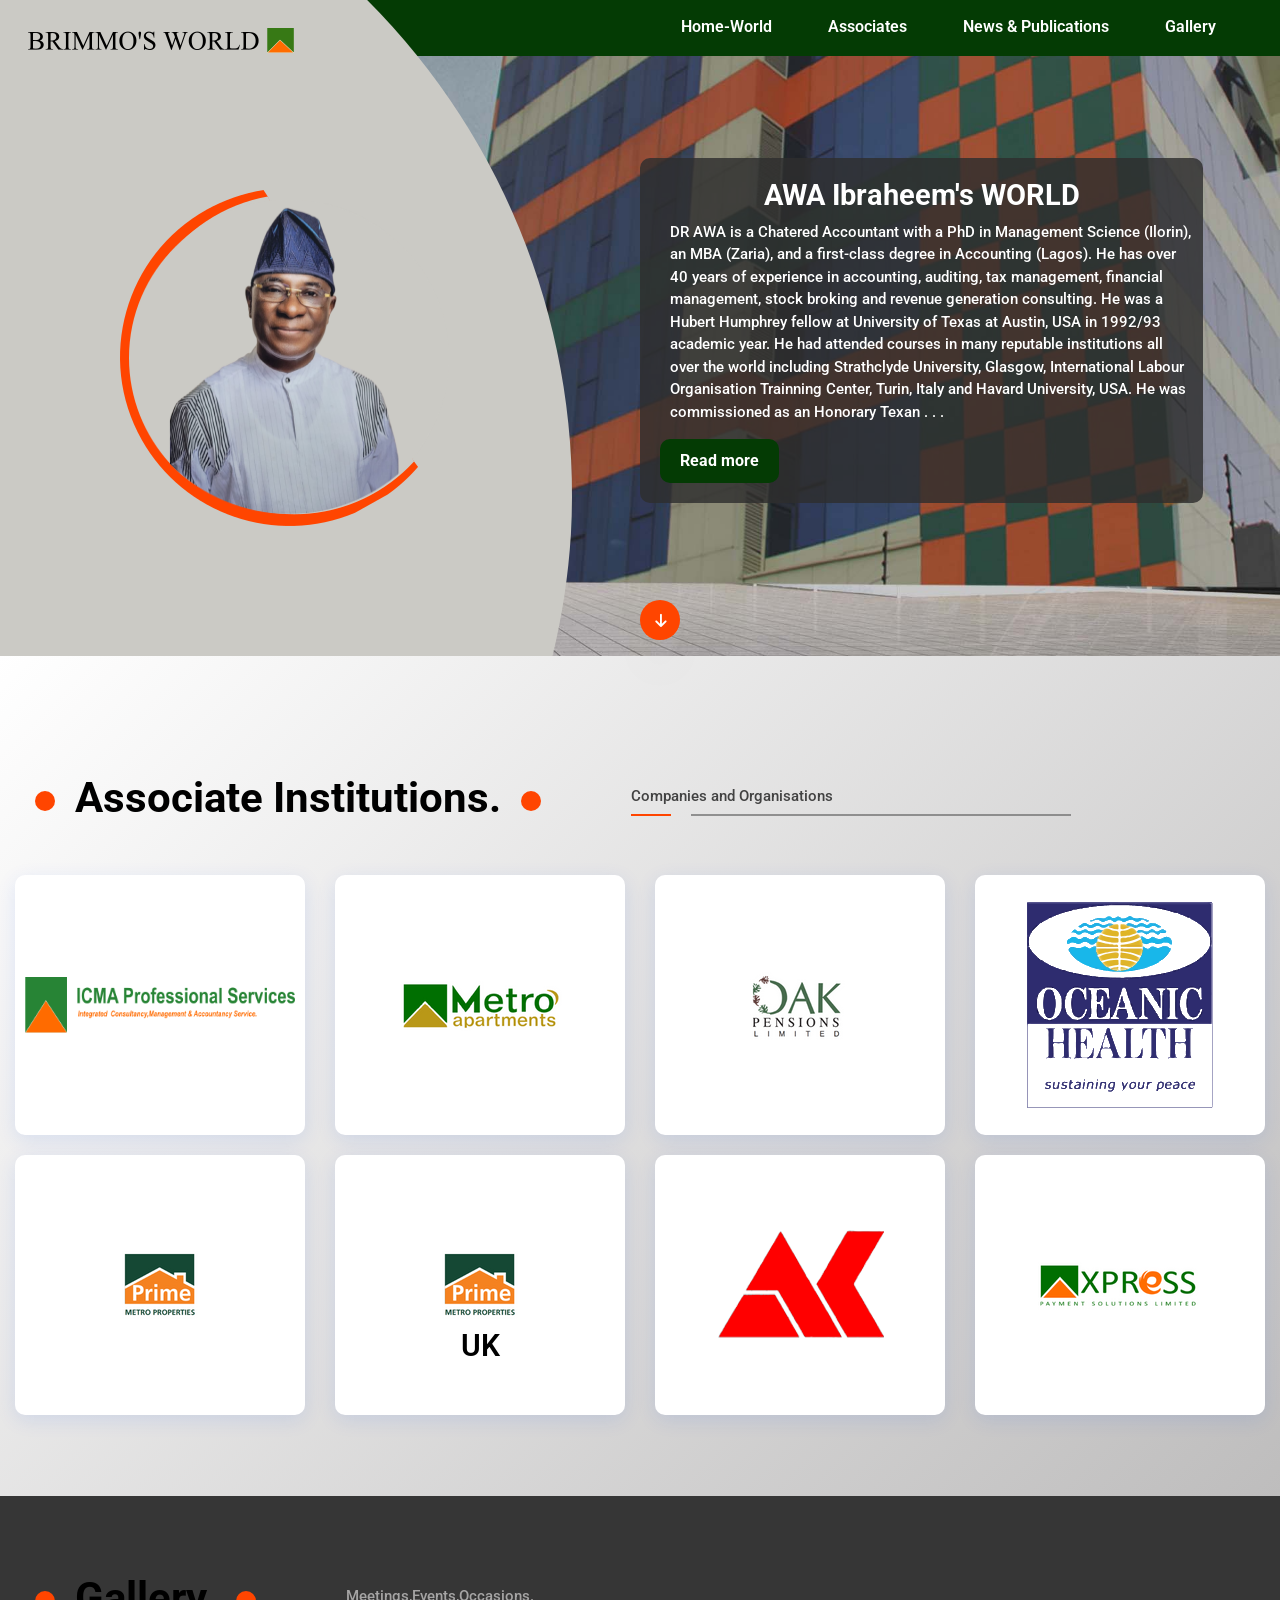
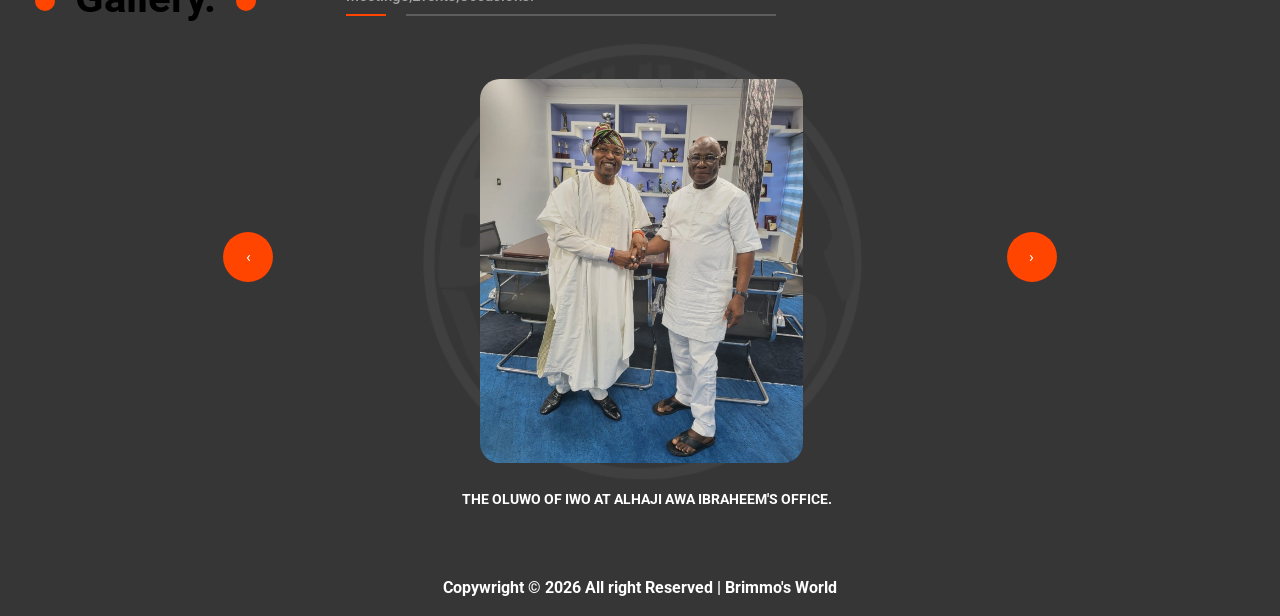
==== commit a25070d1: "commented unused code" ====
--- a/index.html
+++ b/index.html
@@ -124,9 +124,9 @@
           <li class="nav-item">
             <a class="nav-link" href="#associations">Associates</a>
           </li>
-          <!-- <li class="nav-item">
+          <li class="nav-item">
             <a class="nav-link" href="#News">News & Publications</a>
-          </li> -->
+          </li>
           <li class="nav-item">
             <a class="nav-link" href="#partners">Gallery</a>
           </li>
--- a/style.css
+++ b/style.css
@@ -384,6 +384,7 @@
   text-align: center;
   display: flex;
   align-items: center;
+  cursor: pointer;
 }
 .associations .header .top {
   display: flex;
@@ -642,6 +643,7 @@
   display: flex;
   align-items: center;
   padding-bottom: 20px;
+  cursor: pointer;
 }
 .News .header .top {
   display: flex;
@@ -689,14 +691,14 @@
   padding: 0px 20px;
 }
 .News .cards .newsCard .InnerCard {
-  padding: 20px;
+  padding: 10px;
   display: flex;
   align-items: center;
   flex-direction: column;
   justify-content: center;
   background-color: white;
   box-shadow: 0px 5px 20px 0px rgba(0, 81, 250, 0.1);
-  border-radius: 15px;
+  border-radius: 12px;
   width: inherit;
   height: inherit;
 }
@@ -770,6 +772,7 @@
   display: flex;
   align-items: center;
   z-index: 999;
+  cursor: pointer;
 }
 .partners .header .top {
   display: flex;
@@ -1208,6 +1211,7 @@
   }
   .associations .header,
   .partners .header {
+    cursor: pointer;
     flex-direction: column;
     margin-bottom: 17px;
   }
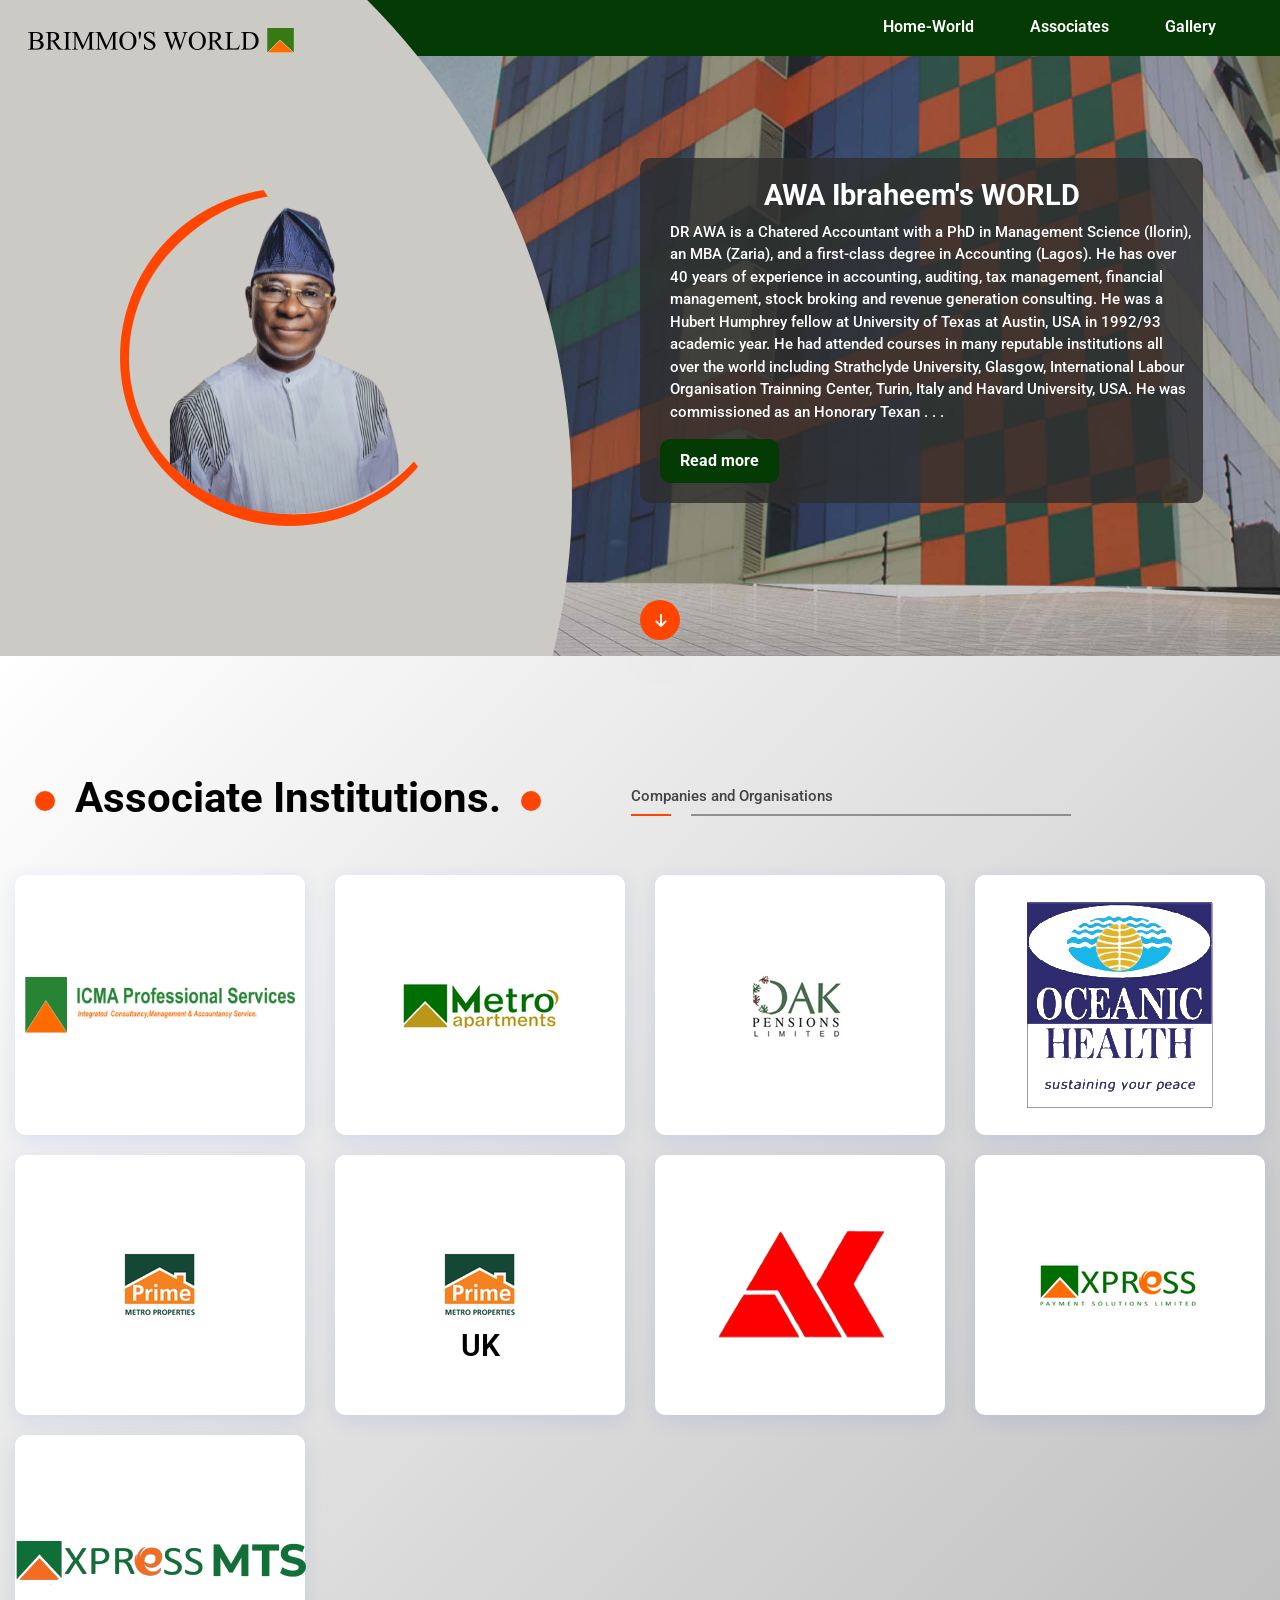
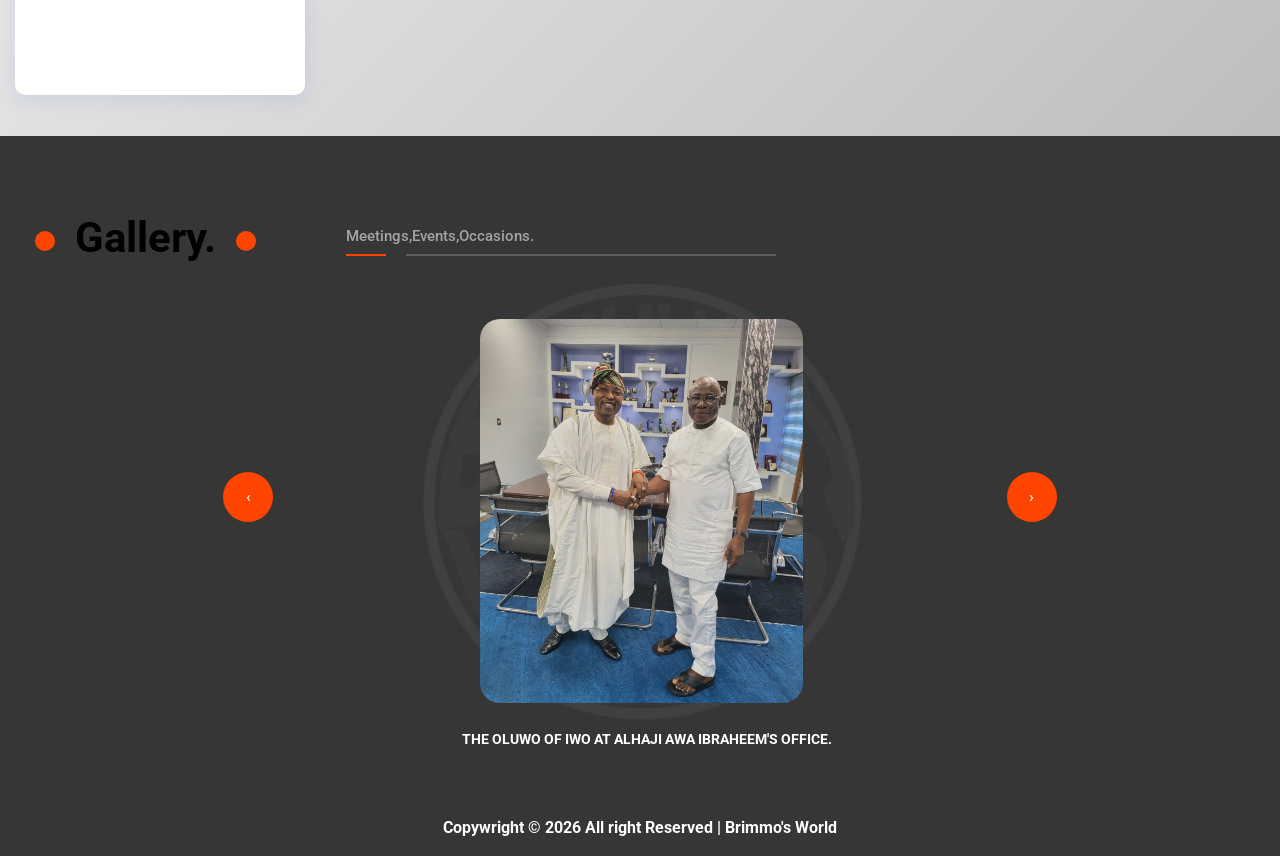
==== commit 799f8ca7: "added mts" ====
--- a/index.html
+++ b/index.html
@@ -124,9 +124,9 @@
           <li class="nav-item">
             <a class="nav-link" href="#associations">Associates</a>
           </li>
-          <li class="nav-item">
+          <!-- <li class="nav-item">
             <a class="nav-link" href="#News">News & Publications</a>
-          </li>
+          </li> -->
           <li class="nav-item">
             <a class="nav-link" href="#partners">Gallery</a>
           </li>
@@ -377,6 +377,25 @@
                 </div>
               </div>
             </div>
+            <div class="col-md-3 col-sm12 bx1">
+              <div class="inner slide-in from-right">
+                <div class="front-face">
+                  <img src="./images/mts.png" alt="XpressMts" />
+                </div>
+                <div class="back-face">
+                  <span>XpressMts</span>
+                  <p class="dow">
+                    Creating Simple Financial Access For Everyone.
+                  </p>
+                  <a
+                    href="https://xpressmts.com/"
+                    class="button"
+                    target="_blank"
+                    >Visit Site</a
+                  >
+                </div>
+              </div>
+            </div>
           </div>
         </div>
       </section>
--- a/style.css
+++ b/style.css
@@ -368,7 +368,7 @@
   );
 }
 .associations {
-  height: 840px;
+  height: 1080px;
 }
 .associations .dot {
   width: 20px;
@@ -1207,7 +1207,7 @@
   }
   .associations {
     margin-top: 440px;
-    height: 2600px;
+    height: 2800px;
   }
   .associations .header,
   .partners .header {
